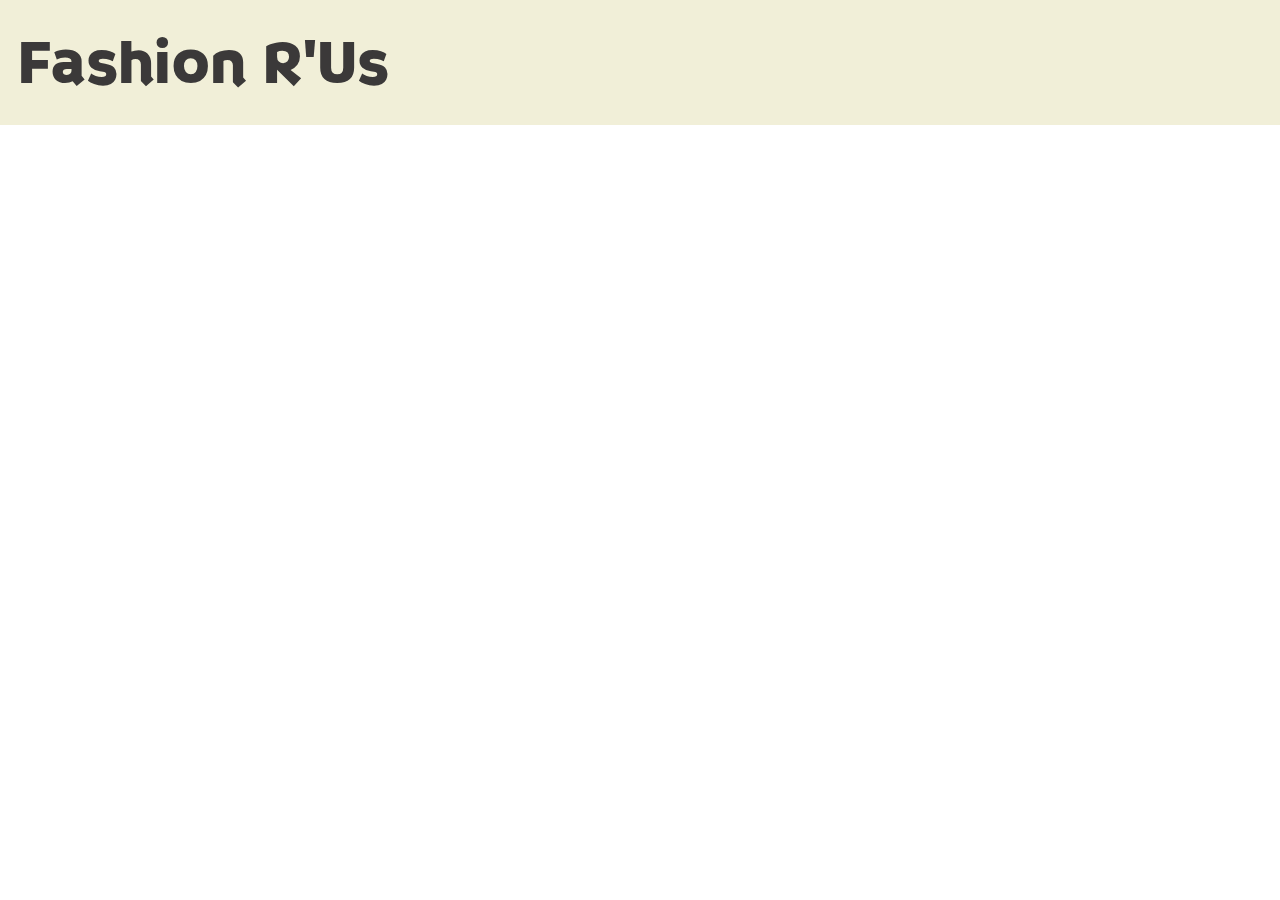
==== produkt.html @ cf900ac7 "init" ====
<!DOCTYPE html>
<html lang="en">

<head>
    <meta charset="UTF-8">
    <meta name="viewport" content="width=device-width, initial-scale=1.0">
    <link rel="preconnect" href="https://fonts.googleapis.com">
    <link rel="preconnect" href="https://fonts.gstatic.com" crossorigin>
    <link
        href="https://fonts.googleapis.com/css2?family=Braah+One&family=Chango&family=Darumadrop+One&family=Sulphur+Point:wght@300;400;700&display=swap"
        rel="stylesheet">
    <meta name="robots" content="noindex">
    <title>Produkt</title>
    <link rel="stylesheet" href="generel.css">
</head>

<body>
    <header>
        <h1>Fashion R'Us</h1>
    </header>

</body>

</html>
---- generel.css ----
* {
  margin: 0;
  padding: 0;
  box-sizing: border-box;
}
img {
  width: 100%;
  height: auto;
  display: block;
}

/*** COLORS ***/
:root {
  --d_grey: #3b3939;
  --beige: #f1efd8;
  --blue: #6294f1;
  --yellow: #f9f33d;
}

/*** FONTS ***/
h1 {
  font-family: "Braah One", serif;
  font-weight: 400;
  font-style: normal;
  color: var(--d_grey);
  font-size: 400%;
}
h2 {
  font-family: "Sulphur Point", serif;
  font-weight: 800;
  font-style: normal;
  font-size: 220%;
  margin-top: 10vh;
}
p {
  font-family: "Sulphur Point", serif;
  font-weight: 300;
  font-style: normal;
  color: #222020;
  font-size: 150%;
}

header {
  background-color: var(--beige);
  padding: 2vh;
}

main {
  padding: 2vh;
}

/*** CATEGORIES ***/
.set_3x3 {
  display: grid;
  margin: 5vh;
  gap: 1rem;
  grid-template-columns: repeat(3, 1fr);
  grid-template-rows: repeat(3, auto);
}

/** BOXES **/
.clc a {
  text-decoration: none;
}

.clc {
  background-color: var(--blue);
  padding: 1rem;
  gap: 1rem;
}

.clc:hover {
  background-color: var(--beige);
  border-radius: 7rem;
  transition: 0.8s ease;

  animation-name: zoom_in_kf;
  animation-duration: 1.5s;
  animation-iteration-count: 1;
  animation-timing-function: ease-out;
  animation-fill-mode: forwards; /*keeps the animation in its final state/form*/
}

@keyframes zoom_in_kf {
  0% {
    transform: scale(1);
  }
  100% {
    transform: scale(1.09);
  }
}

/***** CARDS *****/
.set_container {
  display: grid;
  grid-template-columns: repeat(3, 1fr);
  grid-template-rows: repeat(3, auto);
  gap: 20px;
}

.card {
  display: grid;
  grid-row: span 2;
  grid-template-rows: subgrid;
  gap: inherit;

  /*** STYLE ***/
  border-style: solid;
  border-color: var(--d_grey);
}

.img_so {
  filter: grayscale(90%);
}
/** TEXT **/
.link {
}

/*** MOBILE ***/
@media (min-width: 800px) {
  /*** CATEGORIES ***/
  .set_3x3 {
    grid-template-columns: 1fr;
  }

  /***** CARDS *****/
  .set_container {
    grid-template-columns: repeat(4, 1fr);
    grid-template-rows: repeat(4, auto);
  }

  .card {
    grid-row: span 4;
  }
}
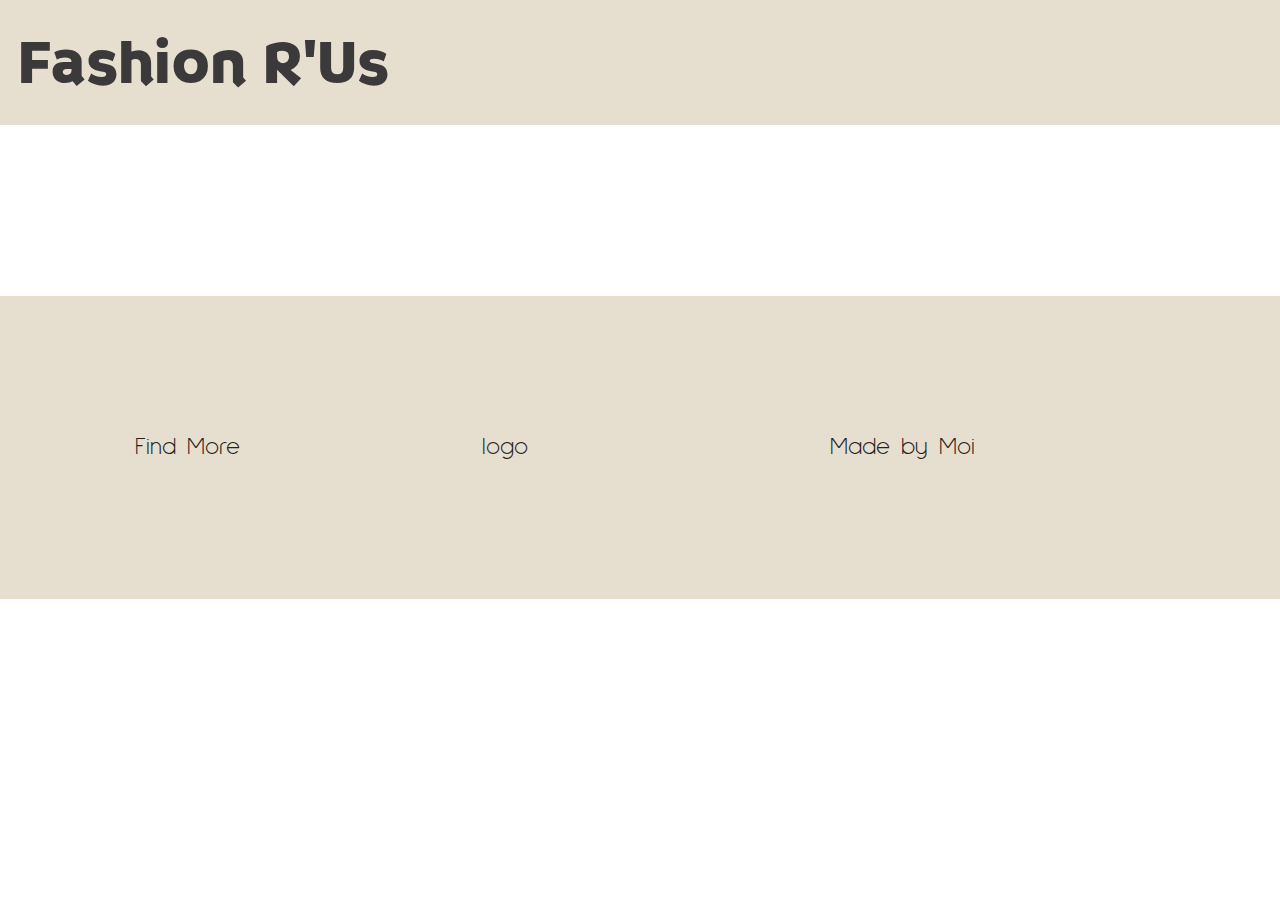
==== commit f523a73a: "footer" ====
--- a/produkt.html
+++ b/produkt.html
@@ -19,6 +19,16 @@
         <h1>Fashion R'Us</h1>
     </header>
 
+    <main></main>
+
+    <footer>
+        <div class="set_3">
+            <p>Find More</p>
+            <p>logo</p>
+            <p>Made by Moi</p>
+        </div>
+    </footer>
+
 </body>
 
 </html>--- a/generel.css
+++ b/generel.css
@@ -12,7 +12,9 @@
 /*** COLORS ***/
 :root {
   --d_grey: #3b3939;
-  --beige: #f1efd8;
+  --l_grey: #726c69;
+  --beige: #e6dfcf;
+  --l_beige: #e6dfcf31;
   --blue: #6294f1;
   --yellow: #f9f33d;
 }
@@ -54,7 +56,7 @@
   display: grid;
   margin: 5vh;
   gap: 1rem;
-  grid-template-columns: repeat(3, 1fr);
+  grid-template-columns: 1fr;
   grid-template-rows: repeat(3, auto);
 }
 
@@ -94,33 +96,88 @@
 .set_container {
   display: grid;
   grid-template-columns: repeat(3, 1fr);
-  grid-template-rows: repeat(3, auto);
+  grid-template-rows: repeat(6, auto);
   gap: 20px;
 }
 
 .card {
+  position: relative;
   display: grid;
-  grid-row: span 2;
+  grid-row: span 8;
   grid-template-rows: subgrid;
-  gap: inherit;
+  gap: 10px;
 
-  /*** STYLE ***/
-  border-style: solid;
-  border-color: var(--d_grey);
+  background-color: var(--l_beige);
+  padding-bottom: 2vh;
 }
 
 .img_so {
   filter: grayscale(90%);
 }
 /** TEXT **/
-.link {
+.title,
+.cat,
+.article,
+.price {
+  padding: 1vh;
+}
+.cat,
+.article {
+  color: var(--l_grey);
+  font-size: 120%;
 }
 
-/*** MOBILE ***/
+.dis {
+  position: absolute;
+  padding: 2vh;
+  background-color: var(--yellow);
+  right: 0;
+  bottom: 40px;
+}
+
+.so {
+  position: absolute;
+  padding: 2vh;
+  background-color: var(--l_grey);
+  top: 0;
+  left: 0;
+}
+
+.link {
+  position: absolute;
+  margin-top: 5rem;
+  padding: 0.5vh;
+  bottom: 0;
+  left: 0;
+  font-family: "Sulphur Point", serif;
+  font-size: 130%;
+  color: var(--blue);
+  font-weight: 700;
+  text-decoration: none;
+}
+
+.link:hover {
+  color: var(--d_grey);
+  border-bottom: 2px solid var(--d_grey);
+}
+
+/**** FOOTER ****/
+footer {
+  background-color: var(--beige);
+  margin-top: 15vh;
+  padding: 15vh;
+}
+.set_3 {
+  display: grid;
+  gap: 2rem;
+  grid-template-columns: repeat(3, 1fr);
+}
+
+/*** DESKTOP ***/
 @media (min-width: 800px) {
   /*** CATEGORIES ***/
   .set_3x3 {
-    grid-template-columns: 1fr;
+    grid-template-columns: repeat(3, 1fr);
   }
 
   /***** CARDS *****/
@@ -128,8 +185,4 @@
     grid-template-columns: repeat(4, 1fr);
     grid-template-rows: repeat(4, auto);
   }
-
-  .card {
-    grid-row: span 4;
-  }
 }
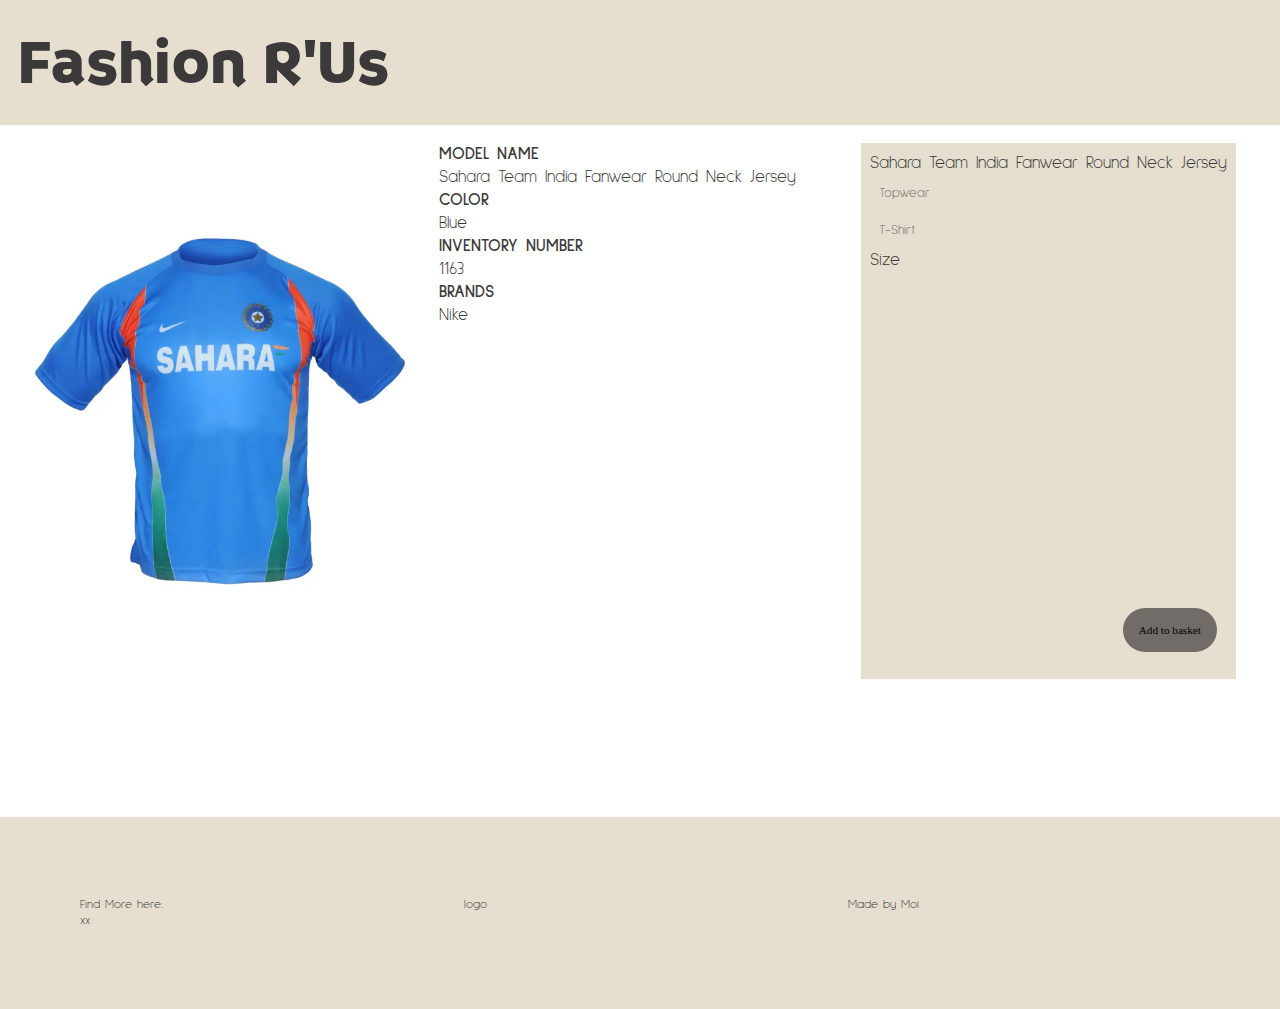
==== commit f1f0da68: "done + footer more done" ====
--- a/produkt.html
+++ b/produkt.html
@@ -16,14 +16,47 @@
 
 <body>
     <header>
-        <h1>Fashion R'Us</h1>
+        <h1><a href="index.html">
+                Fashion R'Us
+            </a></h1>
     </header>
 
-    <main></main>
+    <main>
+        <div class="set_1">
+            <img src="img/1163.webp" alt="1163">
+
+            <div>
+                <p class="bold">MODEL NAME</p>
+                <p>Sahara Team India Fanwear Round Neck Jersey</p>
+
+                <p class="bold">COLOR</p>
+                <p>Blue</p>
+
+                <p class="bold">INVENTORY NUMBER</p>
+                <p>1163</p>
+
+                <p class="bold">BRANDS</p>
+                <p>Nike</p>
+            </div>
+
+            <div class="order">
+                <p>Sahara Team India Fanwear Round Neck Jersey</p>
+                <p class="cat">Topwear</p>
+                <p class="article">T-Shirt</p>
+
+                <p>Size</p>
+
+                <div class="add">Add to basket</div>
+            </div>
+        </div>
+    </main>
 
     <footer>
         <div class="set_3">
-            <p>Find More</p>
+            <p>Find More here:
+                <br>
+                xx
+            </p>
             <p>logo</p>
             <p>Made by Moi</p>
         </div>
--- a/generel.css
+++ b/generel.css
@@ -38,13 +38,18 @@
   font-family: "Sulphur Point", serif;
   font-weight: 300;
   font-style: normal;
-  color: #222020;
+  color: var(--d_grey);
   font-size: 150%;
 }
 
 header {
   background-color: var(--beige);
   padding: 2vh;
+}
+
+h1 a {
+  text-decoration: none;
+  color: var(--d_grey);
 }
 
 main {
@@ -161,11 +166,54 @@
   border-bottom: 2px solid var(--d_grey);
 }
 
+/**** PRODUCT ****/
+.set_1 {
+  display: grid;
+  grid-template-columns: repeat(3, 1fr);
+  grid-template-rows: repeat(3, auto);
+  gap: 20px;
+
+  font-size: 70%;
+}
+
+.bold {
+  font-weight: bold;
+}
+
+.order {
+  position: relative;
+  background-color: var(--beige);
+  padding: 1vh;
+}
+
+.add {
+  position: absolute;
+  background-color: var(--l_grey);
+  padding: 1rem;
+  gap: 1rem;
+  border-radius: 7rem;
+  bottom: 5%;
+  right: 5%;
+}
+
+.add:hover {
+  background-color: var(--blue);
+  border-radius: 7rem;
+  transition: 0.8s ease;
+
+  animation-name: zoom_in_kf;
+  animation-duration: 1.5s;
+  animation-iteration-count: 1;
+  animation-timing-function: ease-out;
+  animation-fill-mode: forwards; /*keeps the animation in its final state/form*/
+}
+
 /**** FOOTER ****/
 footer {
   background-color: var(--beige);
-  margin-top: 15vh;
-  padding: 15vh;
+  margin-top: 5rem;
+  padding: 5rem;
+  font-size: 50%;
 }
 .set_3 {
   display: grid;
@@ -185,4 +233,9 @@
     grid-template-columns: repeat(4, 1fr);
     grid-template-rows: repeat(4, auto);
   }
-}
+
+  /**** PRODUCT ****/
+  .order {
+    max-width: fit-content;
+  }
+}
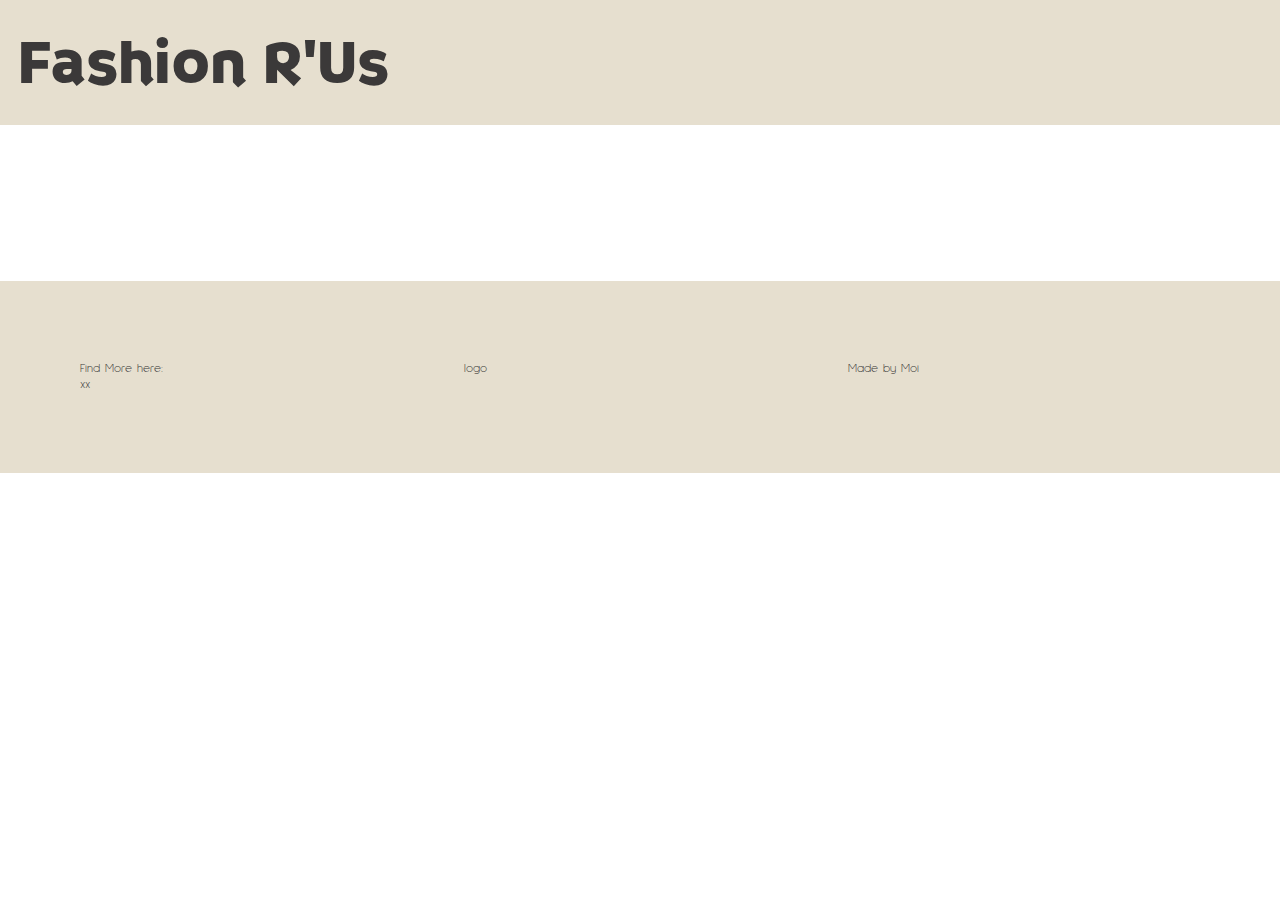
==== commit 305ac70d: "init_script" ====
--- a/produkt.html
+++ b/produkt.html
@@ -23,31 +23,7 @@
 
     <main>
         <div class="set_1">
-            <img src="img/1163.webp" alt="1163">
 
-            <div>
-                <p class="bold">MODEL NAME</p>
-                <p>Sahara Team India Fanwear Round Neck Jersey</p>
-
-                <p class="bold">COLOR</p>
-                <p>Blue</p>
-
-                <p class="bold">INVENTORY NUMBER</p>
-                <p>1163</p>
-
-                <p class="bold">BRANDS</p>
-                <p>Nike</p>
-            </div>
-
-            <div class="order">
-                <p>Sahara Team India Fanwear Round Neck Jersey</p>
-                <p class="cat">Topwear</p>
-                <p class="article">T-Shirt</p>
-
-                <p>Size</p>
-
-                <div class="add">Add to basket</div>
-            </div>
         </div>
     </main>
 
@@ -61,6 +37,7 @@
             <p>Made by Moi</p>
         </div>
     </footer>
+    <script src="single.js"></script>
 
 </body>
 
--- a/generel.css
+++ b/generel.css
@@ -14,7 +14,7 @@
   --d_grey: #3b3939;
   --l_grey: #726c69;
   --beige: #e6dfcf;
-  --l_beige: #e6dfcf31;
+  --l_beige: #e6dfcf4a;
   --blue: #6294f1;
   --yellow: #f9f33d;
 }
@@ -182,7 +182,7 @@
 
 .order {
   position: relative;
-  background-color: var(--beige);
+  background-color: var(--l_beige);
   padding: 1vh;
 }
 
